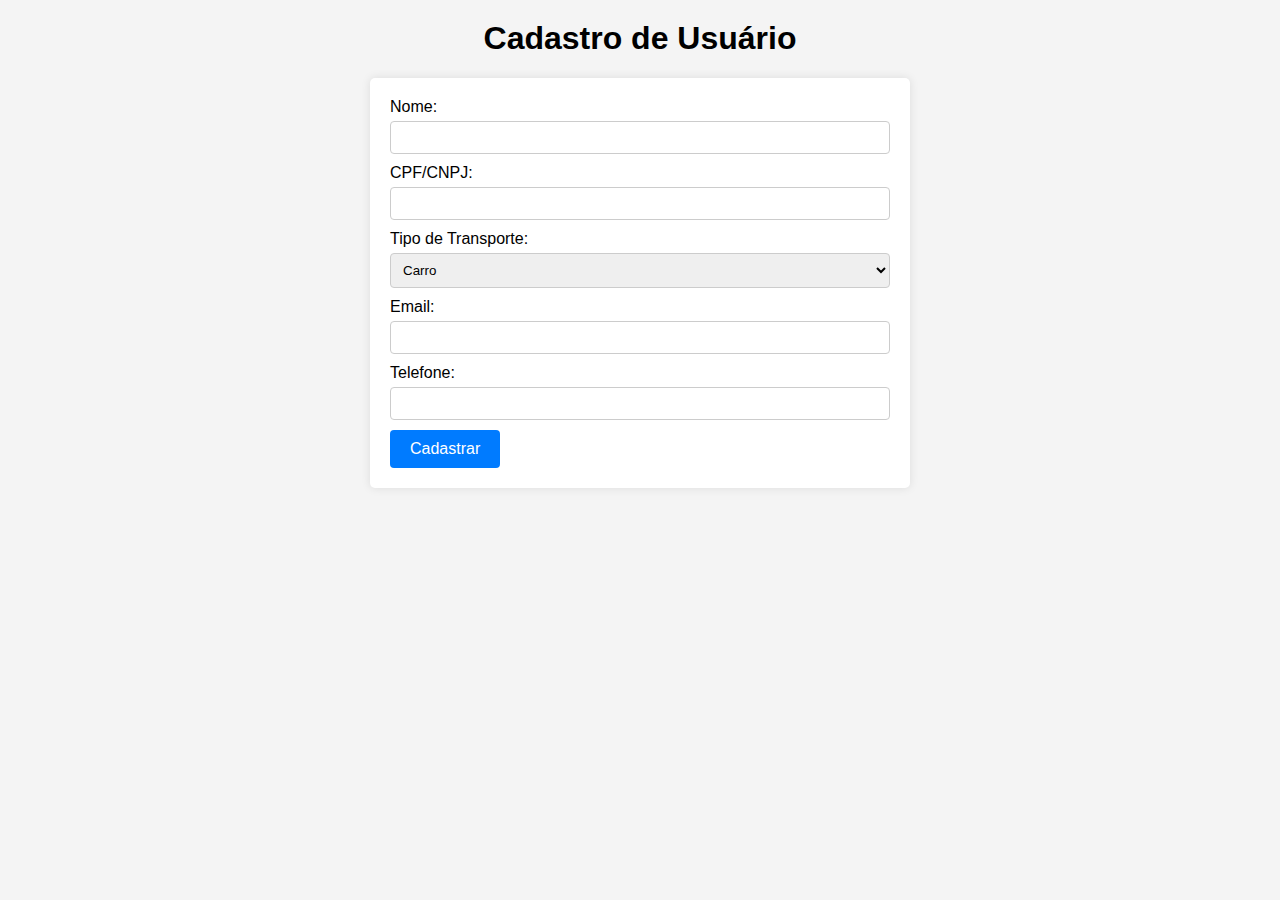
==== coleta.html @ cd0ff5fb "Adicionando estilo" ====
<!DOCTYPE html>
<html lang="en">
<head>
    <meta charset="UTF-8">
    <meta http-equiv="X-UA-Compatible" content="IE=edge">
    <meta name="viewport" content="width=device-width, initial-scale=1.0">
    <title>Cadastro de Usuário</title>
    <style>
        body {
            font-family: Arial, sans-serif;
            margin: 0;
            padding: 0;
            background-color: #f4f4f4;
        }
        h1 {
            text-align: center;
            margin-top: 20px;
        }
        form {
            max-width: 500px;
            margin: 0 auto;
            padding: 20px;
            background-color: #fff;
            border-radius: 5px;
            box-shadow: 0 0 10px rgba(0, 0, 0, 0.1);
        }
        label {
            display: block;
            margin-bottom: 5px;
        }
        input[type="text"],
        input[type="email"],
        input[type="tel"],
        select {
            width: 100%;
            padding: 8px;
            margin-bottom: 10px;
            border: 1px solid #ccc;
            border-radius: 4px;
            box-sizing: border-box;
        }
        input[type="submit"] {
            background-color: #007bff;
            color: white;
            padding: 10px 20px;
            border: none;
            border-radius: 4px;
            cursor: pointer;
            font-size: 16px;
        }
        input[type="submit"]:hover {
            background-color: #0056b3;
        }
    </style>
</head>
<body>
    <h1>Cadastro de Usuário</h1>
    <form action="#" method="POST">
        <label for="nome">Nome:</label>
        <input type="text" id="nome" name="nome" required>

        <label for="cpf_cnpj">CPF/CNPJ:</label>
        <input type="text" id="cpf_cnpj" name="cpf_cnpj" required>

        <label for="tipo_transporte">Tipo de Transporte:</label>
        <select id="tipo_transporte" name="tipo_transporte" required>
            <option value="carro">Carro</option>
            <option value="moto">Moto</option>
            <option value="bicicleta">Bicicleta</option>
            <option value="outro">Outro</option>
        </select>

        <label for="email">Email:</label>
        <input type="email" id="email" name="email" required>

        <label for="telefone">Telefone:</label>
        <input type="tel" id="telefone" name="telefone" required>

        <input type="submit" value="Cadastrar">
    </form>
</body>
</html>
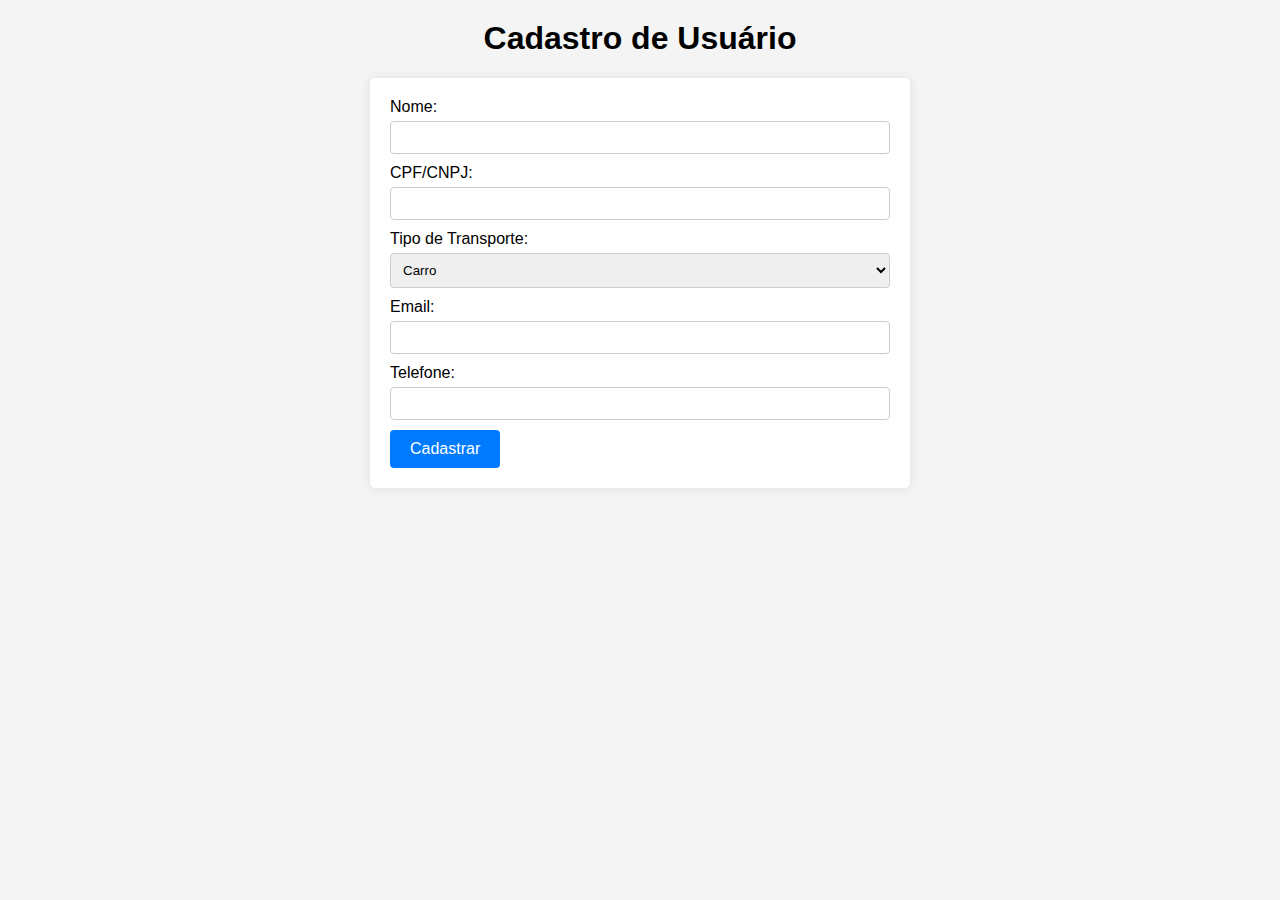
==== commit 36c1c2e7: "Adicionando Parse" ====
--- a/coleta.html
+++ b/coleta.html
@@ -1,6 +1,17 @@
 <!DOCTYPE html>
 <html lang="en">
 <head>
+
+    <script src="node_modules/parse/dist/parse.min.js"></script>
+
+    <script>
+    Parse.serverURL = 'https://parseapi.back4app.com'; // This is your Server URL
+    // Remember to inform BOTH the Back4App Application ID AND the JavaScript KEY
+    Parse.initialize(
+      'ty9sEgqE5VhLKQGBcEjyviAjHNrlKI48GGodrv0v', // This is your Application ID
+      'dhK87cSeQpXaRlLoYl5WQTyVuOP49XZ71IyA0Dwh' // This is your Javascript key
+    );
+    </script>
     <meta charset="UTF-8">
     <meta http-equiv="X-UA-Compatible" content="IE=edge">
     <meta name="viewport" content="width=device-width, initial-scale=1.0">
@@ -78,5 +89,21 @@
 
         <input type="submit" value="Cadastrar">
     </form>
+    <script>
+        (async () => {
+  const myNewObject = new Parse.Object('MyCustomClassName');
+  myNewObject.set('myCustomKey1Name', 'myCustomKey1Value');
+  myNewObject.set('myCustomKey2Name', 'myCustomKey2Value');
+  try {
+    const result = await myNewObject.save();
+    // Access the Parse Object attributes using the .GET method
+    console.log('object myCustomKey1Name: ', result.get('myCustomKey1Name'));
+    console.log('object myCustomKey2Name: ', result.get('myCustomKey2Name'));
+    console.log('ParseObject created', result);
+  } catch (error) {
+    console.error('Error while creating ParseObject: ', error);
+  }
+})();
+    </script>
 </body>
 </html>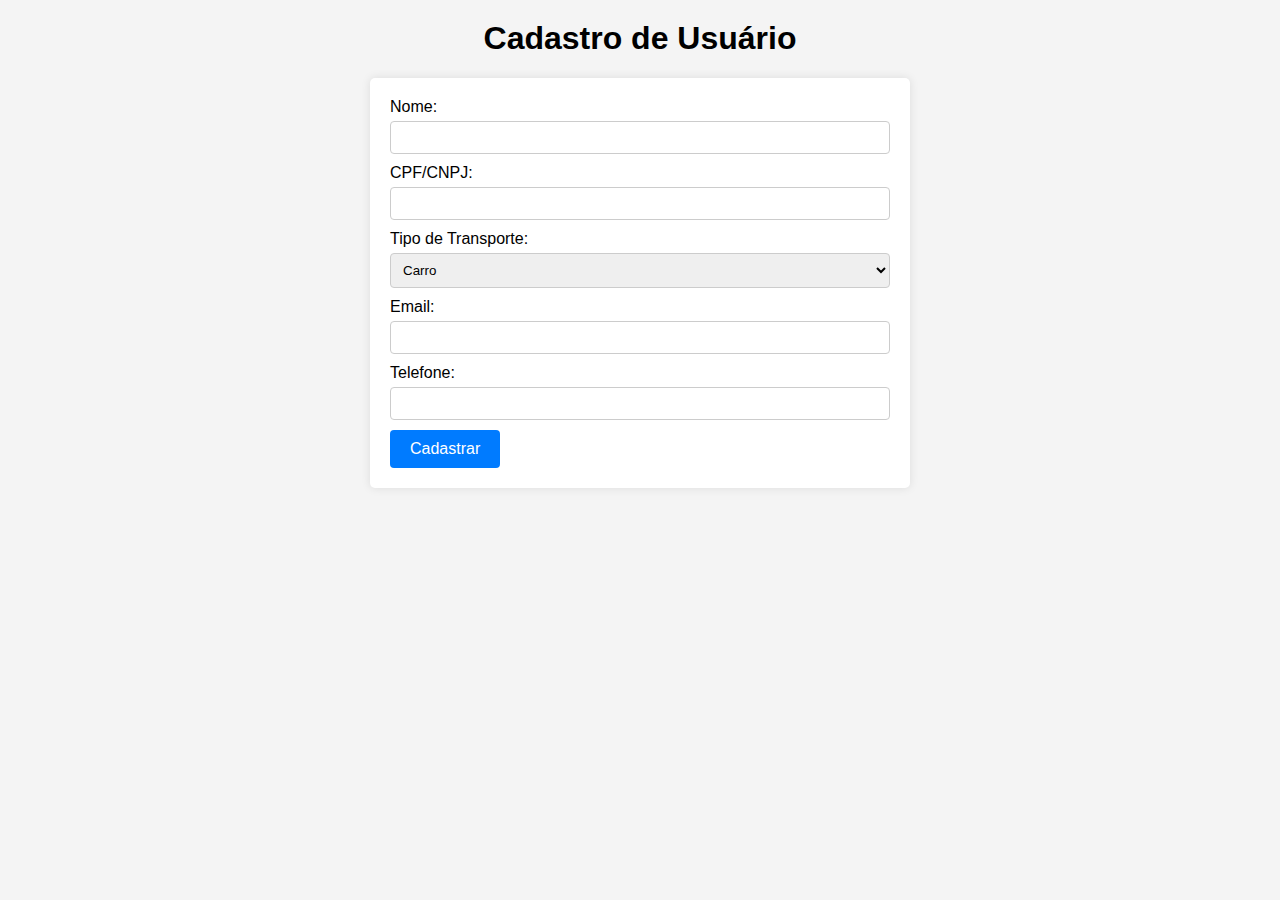
==== commit 6ae7ecd4: "testando o backend" ====
--- a/coleta.html
+++ b/coleta.html
@@ -67,14 +67,14 @@
 <body>
     <h1>Cadastro de Usuário</h1>
     <form action="#" method="POST">
-        <label for="nome">Nome:</label>
-        <input type="text" id="nome" name="nome" required>
+        <label for="Nome">Nome:</label>
+        <input type="text" id="Nome" name="Nome" required>
 
-        <label for="cpf_cnpj">CPF/CNPJ:</label>
-        <input type="text" id="cpf_cnpj" name="cpf_cnpj" required>
+        <label for="CPF_CNPJ">CPF/CNPJ:</label>
+        <input type="text" id="CPF_CNPJ" name="CPF_CNPJ" required>
 
-        <label for="tipo_transporte">Tipo de Transporte:</label>
-        <select id="tipo_transporte" name="tipo_transporte" required>
+        <label for="Transporte">Tipo de Transporte:</label>
+        <select id="Transporte" name="Transporte" required>
             <option value="carro">Carro</option>
             <option value="moto">Moto</option>
             <option value="bicicleta">Bicicleta</option>
@@ -84,8 +84,8 @@
         <label for="email">Email:</label>
         <input type="email" id="email" name="email" required>
 
-        <label for="telefone">Telefone:</label>
-        <input type="tel" id="telefone" name="telefone" required>
+        <label for="Telefone">Telefone:</label>
+        <input type="tel" id="Telefone" name="Telefone" required>
 
         <input type="submit" value="Cadastrar">
     </form>
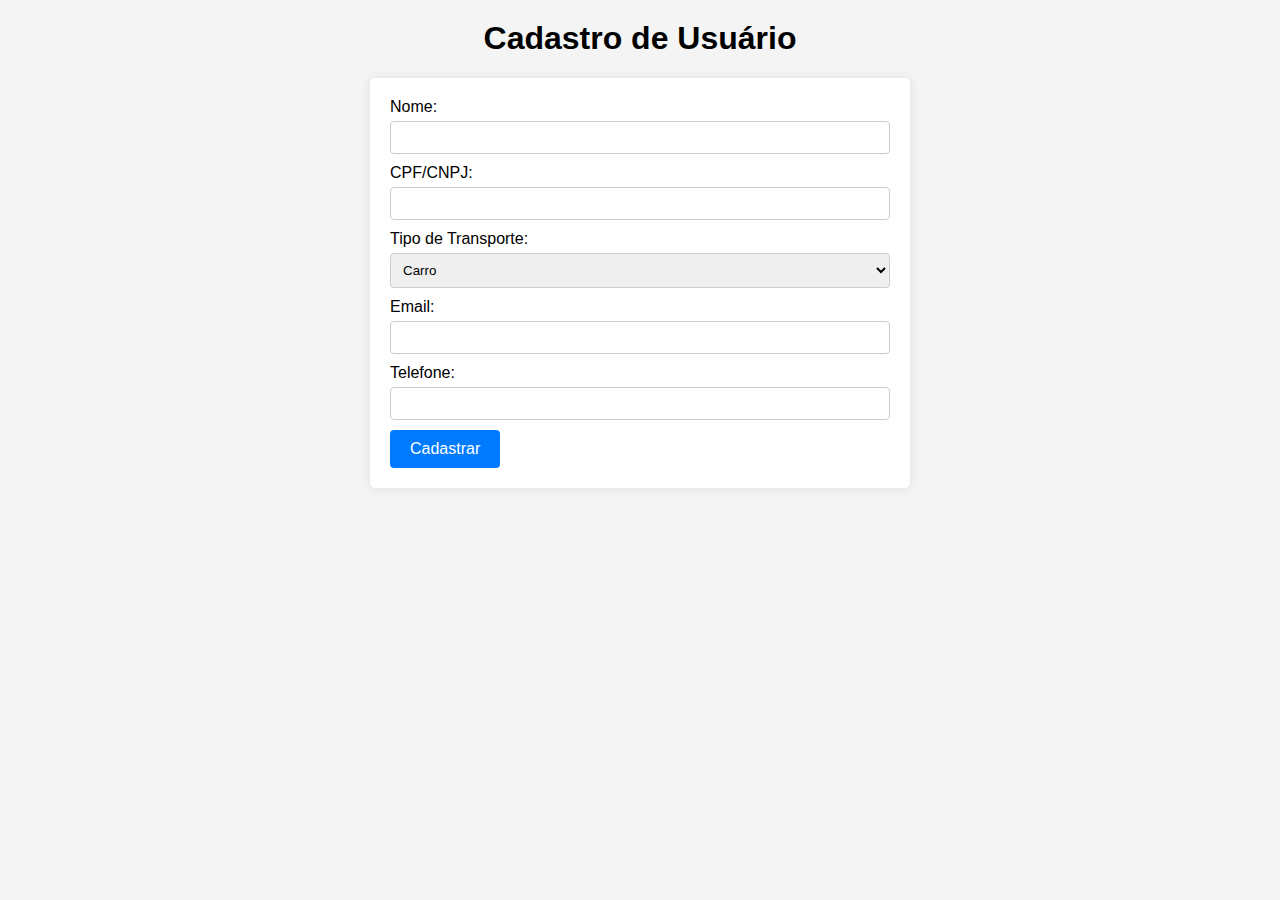
==== commit 7d171469: "exclusao do parse" ====
--- a/coleta.html
+++ b/coleta.html
@@ -1,17 +1,6 @@
 <!DOCTYPE html>
 <html lang="en">
 <head>
-
-    <script src="node_modules/parse/dist/parse.min.js"></script>
-
-    <script>
-    Parse.serverURL = 'https://parseapi.back4app.com'; // This is your Server URL
-    // Remember to inform BOTH the Back4App Application ID AND the JavaScript KEY
-    Parse.initialize(
-      'ty9sEgqE5VhLKQGBcEjyviAjHNrlKI48GGodrv0v', // This is your Application ID
-      'dhK87cSeQpXaRlLoYl5WQTyVuOP49XZ71IyA0Dwh' // This is your Javascript key
-    );
-    </script>
     <meta charset="UTF-8">
     <meta http-equiv="X-UA-Compatible" content="IE=edge">
     <meta name="viewport" content="width=device-width, initial-scale=1.0">
@@ -67,14 +56,14 @@
 <body>
     <h1>Cadastro de Usuário</h1>
     <form action="#" method="POST">
-        <label for="Nome">Nome:</label>
-        <input type="text" id="Nome" name="Nome" required>
+        <label for="nome">Nome:</label>
+        <input type="text" id="nome" name="nome" required>
 
-        <label for="CPF_CNPJ">CPF/CNPJ:</label>
-        <input type="text" id="CPF_CNPJ" name="CPF_CNPJ" required>
+        <label for="cpf_cnpj">CPF/CNPJ:</label>
+        <input type="text" id="cpf_cnpj" name="cpf_cnpj" required>
 
-        <label for="Transporte">Tipo de Transporte:</label>
-        <select id="Transporte" name="Transporte" required>
+        <label for="tipo_transporte">Tipo de Transporte:</label>
+        <select id="tipo_transporte" name="tipo_transporte" required>
             <option value="carro">Carro</option>
             <option value="moto">Moto</option>
             <option value="bicicleta">Bicicleta</option>
@@ -84,26 +73,10 @@
         <label for="email">Email:</label>
         <input type="email" id="email" name="email" required>
 
-        <label for="Telefone">Telefone:</label>
-        <input type="tel" id="Telefone" name="Telefone" required>
+        <label for="telefone">Telefone:</label>
+        <input type="tel" id="telefone" name="telefone" required>
 
         <input type="submit" value="Cadastrar">
     </form>
-    <script>
-        (async () => {
-  const myNewObject = new Parse.Object('MyCustomClassName');
-  myNewObject.set('myCustomKey1Name', 'myCustomKey1Value');
-  myNewObject.set('myCustomKey2Name', 'myCustomKey2Value');
-  try {
-    const result = await myNewObject.save();
-    // Access the Parse Object attributes using the .GET method
-    console.log('object myCustomKey1Name: ', result.get('myCustomKey1Name'));
-    console.log('object myCustomKey2Name: ', result.get('myCustomKey2Name'));
-    console.log('ParseObject created', result);
-  } catch (error) {
-    console.error('Error while creating ParseObject: ', error);
-  }
-})();
-    </script>
 </body>
 </html>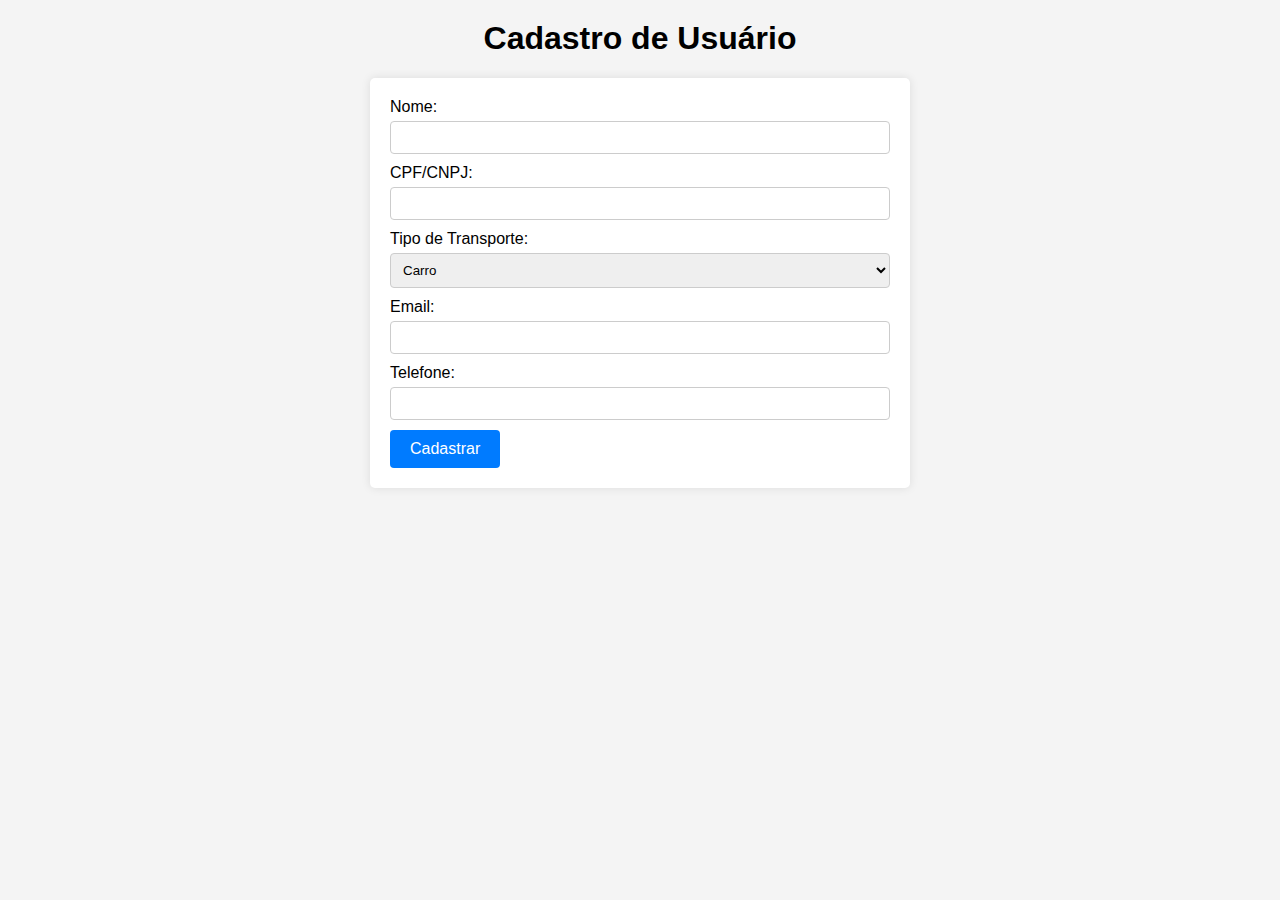
==== commit 38290cac: "crud coleta" ====
--- a/coleta.html
+++ b/coleta.html
@@ -1,5 +1,6 @@
 <!DOCTYPE html>
 <html lang="en">
+
 <head>
     <meta charset="UTF-8">
     <meta http-equiv="X-UA-Compatible" content="IE=edge">
@@ -53,9 +54,10 @@
         }
     </style>
 </head>
+
 <body>
     <h1>Cadastro de Usuário</h1>
-    <form action="#" method="POST">
+    <form action="#" method="POST" onsubmit="minhaFuncaoSalvar(event)">
         <label for="nome">Nome:</label>
         <input type="text" id="nome" name="nome" required>
 
@@ -78,5 +80,97 @@
 
         <input type="submit" value="Cadastrar">
     </form>
+    <script src="https://npmcdn.com/parse/dist/parse.min.js" onload="initParse()"></script>
+    <script>
+        function initParse() {
+            Parse.initialize('winm9cbnUUSt37DOLHgvXRBdSbRLRyv4RXW7WvvD', 'jcrjxZKfxwXXqldjxT9SIG1tPUil7O0YzlUc70Dd');
+            Parse.serverURL = "https://parseapi.back4app.com/";
+        }
+
+        async function minhaFuncaoSalvar(event) {
+            event.preventDefault();
+
+            (async () => {
+                const Coleta = Parse.Object.extend('Coleta');
+                const myNewObject = new Coleta();
+                myNewObject.set('nome', 'A string');
+                myNewObject.set('cpfCnpj', 'A string');
+                myNewObject.set('tipoTransporte', [1, 'a string']);
+                myNewObject.set('email', 'A string');
+                myNewObject.set('telefone', 1);
+                try {
+                    const result = await myNewObject.save();
+                    console.log('Coleta created', result);
+                } catch (error) {
+                    console.error('Error while creating Coleta: ', error);
+                }
+            })();
+
+            (async () => {
+                const Coleta = Parse.Object.extend('Coleta');
+                const query = new Parse.Query(Coleta);
+                try {
+                    const results = await query.find();
+                    for (const object of results) {
+                        const nome = object.get('nome')
+                        const cpfCnpj = object.get('cpfCnpj')
+                        const tipoTransporte = object.get('tipoTransporte')
+                        const email = object.get('email')
+                        const telefone = object.get('telefone')
+                        console.log(nome);
+                        console.log(cpfCnpj);
+                        console.log(tipoTransporte);
+                        console.log(email);
+                        console.log(telefone);
+                    }
+                } catch (error) {
+                    console.error('Error while fetching Coleta', error);
+                }
+            })();
+
+            (async () => {
+                const Coleta = Parse.Object.extend('Coleta');
+                const query = new Parse.Query(Coleta);
+                try {
+                    const object = await query.get('xKue915KBG');
+                    object.set('nome', 'A string');
+                    object.set('cpfCnpj', 'A string');
+                    object.set('tipoTransporte', [1, 'a string']);
+                    object.set('email', 'A string');
+                    object.set('telefone', 1);
+                    try {
+                        const response = await object.save();
+                        console.log(response.get('nome'));
+                        console.log(response.get('cpfCnpj'));
+                        console.log(response.get('tipoTransporte'));
+                        console.log(response.get('email'));
+                        console.log(response.get('telefone'));
+                        console.log('Coleta updated', response);
+                    } catch (error) {
+                        console.error('Error while updating Coleta', error);
+                    }
+                } catch (error) {
+                    console.error('Error while retrieving object Coleta', error);
+                }
+            })();
+
+            (async () => {
+                const Coleta = Parse.Object.extend('Coleta');
+                const query = new Parse.Query(Coleta);
+                try {
+                    const object = await query.get('xKue915KBG');
+                    try {
+                        const response = await object.destroy();
+                        console.log('Deleted ParseObject', response);
+                    } catch (error) {
+                        console.error('Error while deleting ParseObject', error);
+                    }
+                } catch (error) {
+                    console.error('Error while retrieving ParseObject', error);
+                }
+            })();
+        }
+    </script>
 </body>
+
 </html>